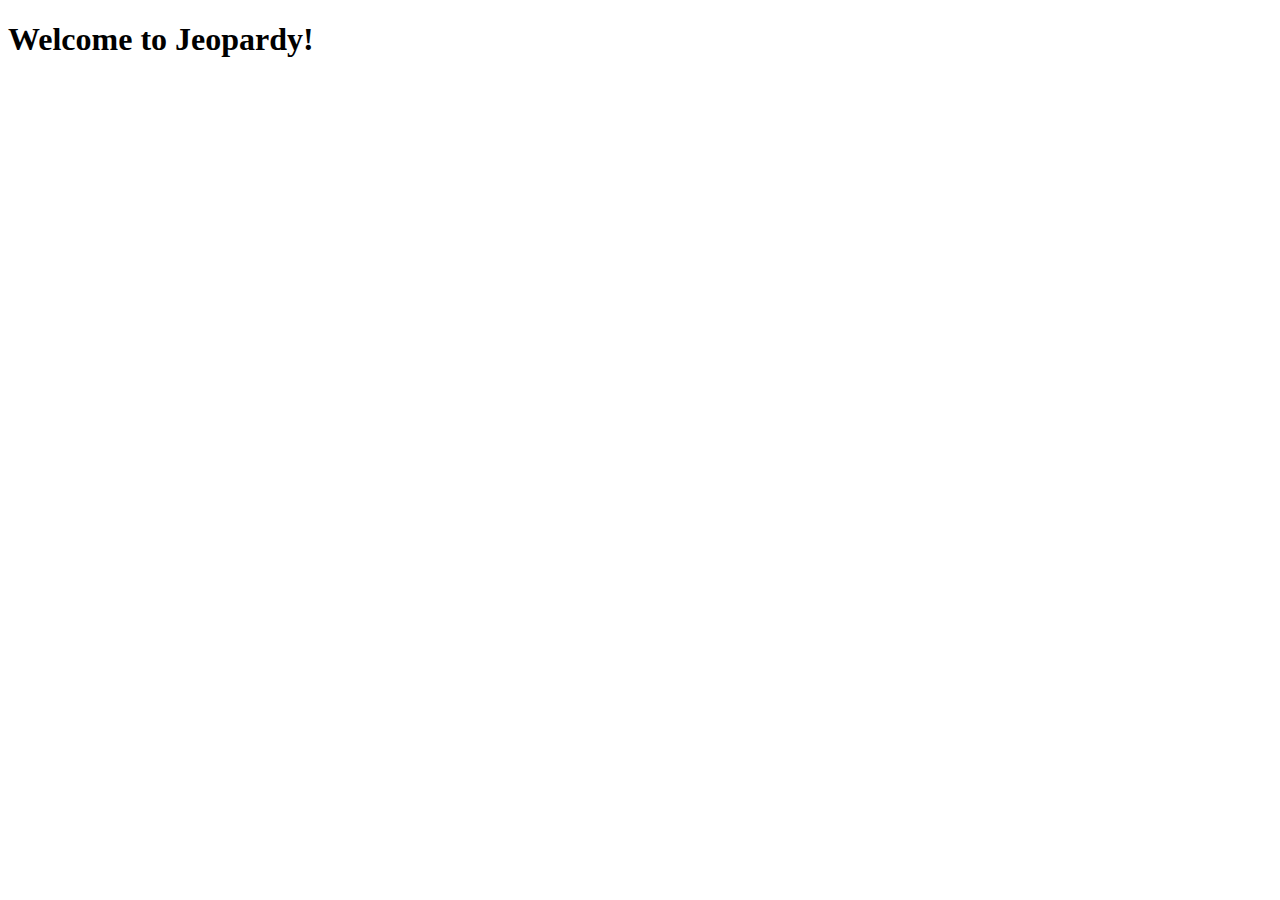
==== index.html @ ff746e19 "Initial commit" ====
<!DOCTYPE html>
<html lang="en">
<head>
  <meta charset="UTF-8">
  <meta http-equiv="X-UA-Compatible" content="IE=edge">
  <meta name="viewport" content="width=device-width, initial-scale=1.0">
  <title>Jeopardy</title>
</head>
<body>
  <h1>Welcome to Jeopardy!</h1>
</body>
</html>
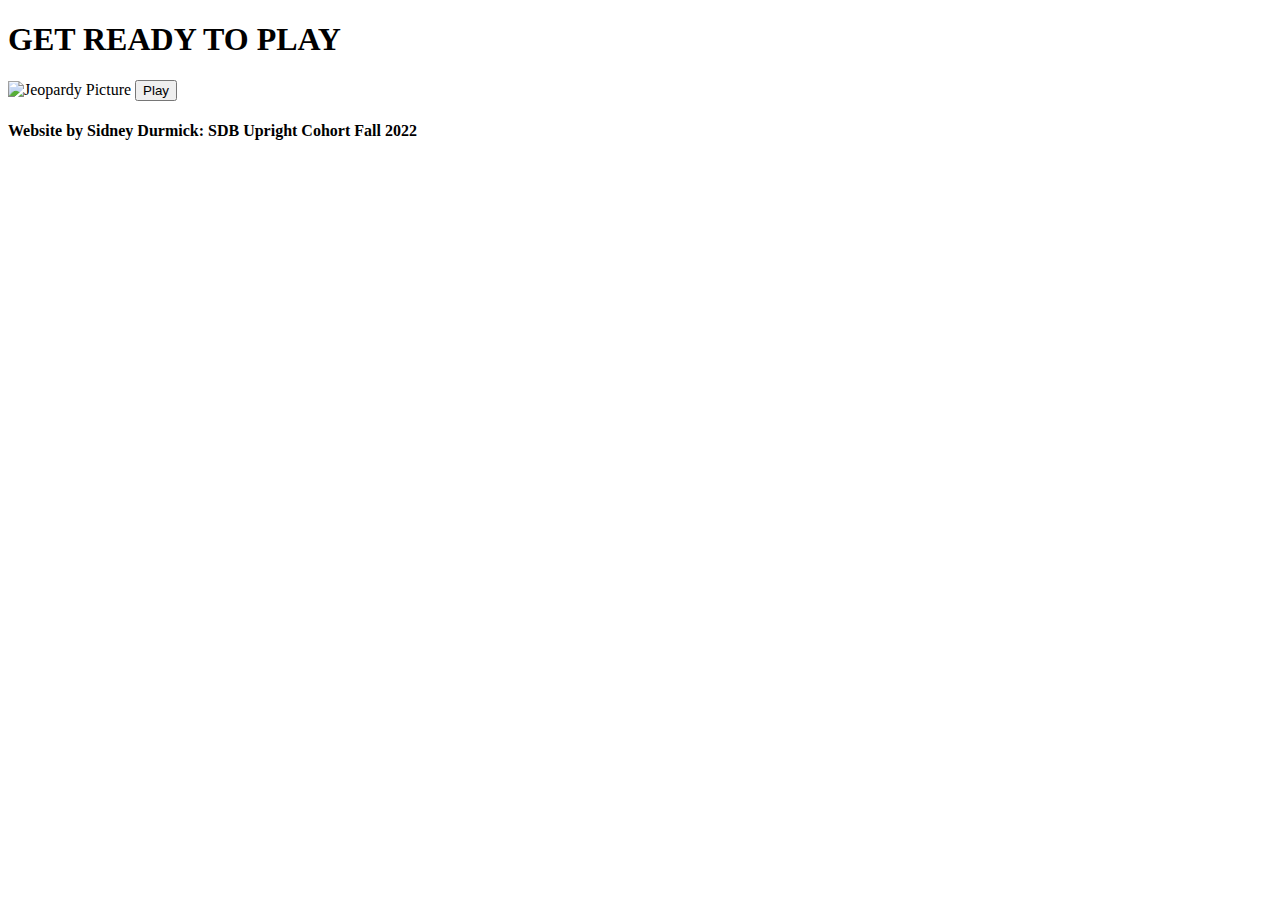
==== commit e14ccdfc: "first jeopardy commit" ====
--- a/index.html
+++ b/index.html
@@ -1,12 +1,35 @@
 <!DOCTYPE html>
 <html lang="en">
+
 <head>
-  <meta charset="UTF-8">
-  <meta http-equiv="X-UA-Compatible" content="IE=edge">
-  <meta name="viewport" content="width=device-width, initial-scale=1.0">
-  <title>Jeopardy</title>
+    <meta charset="UTF-8">
+    <meta http-equiv="X-UA-Compatible" content="IE=edge">
+    <meta name="viewport" content="width=device-width, initial-scale=1.0">
+    <link rel="stylesheet" href="Styles/jeostyle.css">
+    <title>Jeopardy</title>
 </head>
+
 <body>
-  <h1>Welcome to Jeopardy!</h1>
+    <header>
+        <h1 class="jeotitle">GET READY TO PLAY</h1>
+    </header>
+    <main class="jeomain">
+        <img id="jeoimage" src="https://upload.wikimedia.org/wikipedia/commons/c/c7/Jeopardy_Germany_2016_logo.jpg?20170915182824" alt="Jeopardy Picture">
+        <a id="jeobuttonlink" href="./round-1.html">
+            <button id="jeobutton" type="button">Play</button>
+        </a>
+    </main>
+    <footer class="jeofooter">
+        <h4>Website by Sidney Durmick: SDB Upright Cohort Fall 2022</h4>
+    </footer>
+
+
+
 </body>
-</html>+
+</html>
+
+<!-- Questions: 1. round-1.html is not linking to button
+
+
+-->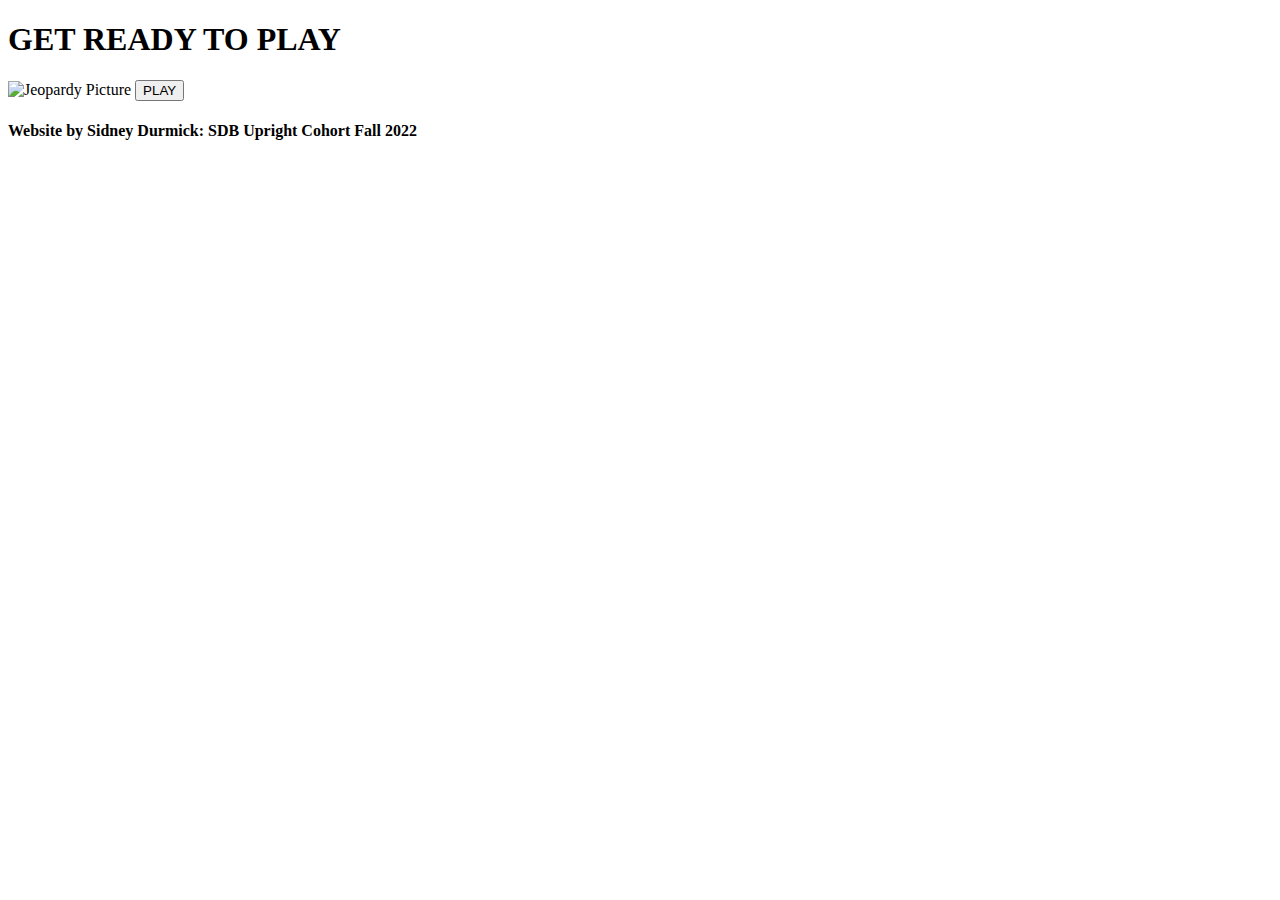
==== commit 9f0e8d7a: "jeopardy week 1 submission" ====
--- a/index.html
+++ b/index.html
@@ -9,15 +9,16 @@
     <title>Jeopardy</title>
 </head>
 
-<body>
+<body class="body">
     <header>
         <h1 class="jeotitle">GET READY TO PLAY</h1>
     </header>
     <main class="jeomain">
         <img id="jeoimage" src="https://upload.wikimedia.org/wikipedia/commons/c/c7/Jeopardy_Germany_2016_logo.jpg?20170915182824" alt="Jeopardy Picture">
         <a id="jeobuttonlink" href="./round-1.html">
-            <button id="jeobutton" type="button">Play</button>
+            <button id="jeobutton" type="button">PLAY</button>
         </a>
+        <!-- <img id="background" src="./assets/dustin-tramel-jXkeRL4k6-g-unsplash.jpg" alt="here"> -->
     </main>
     <footer class="jeofooter">
         <h4>Website by Sidney Durmick: SDB Upright Cohort Fall 2022</h4>
